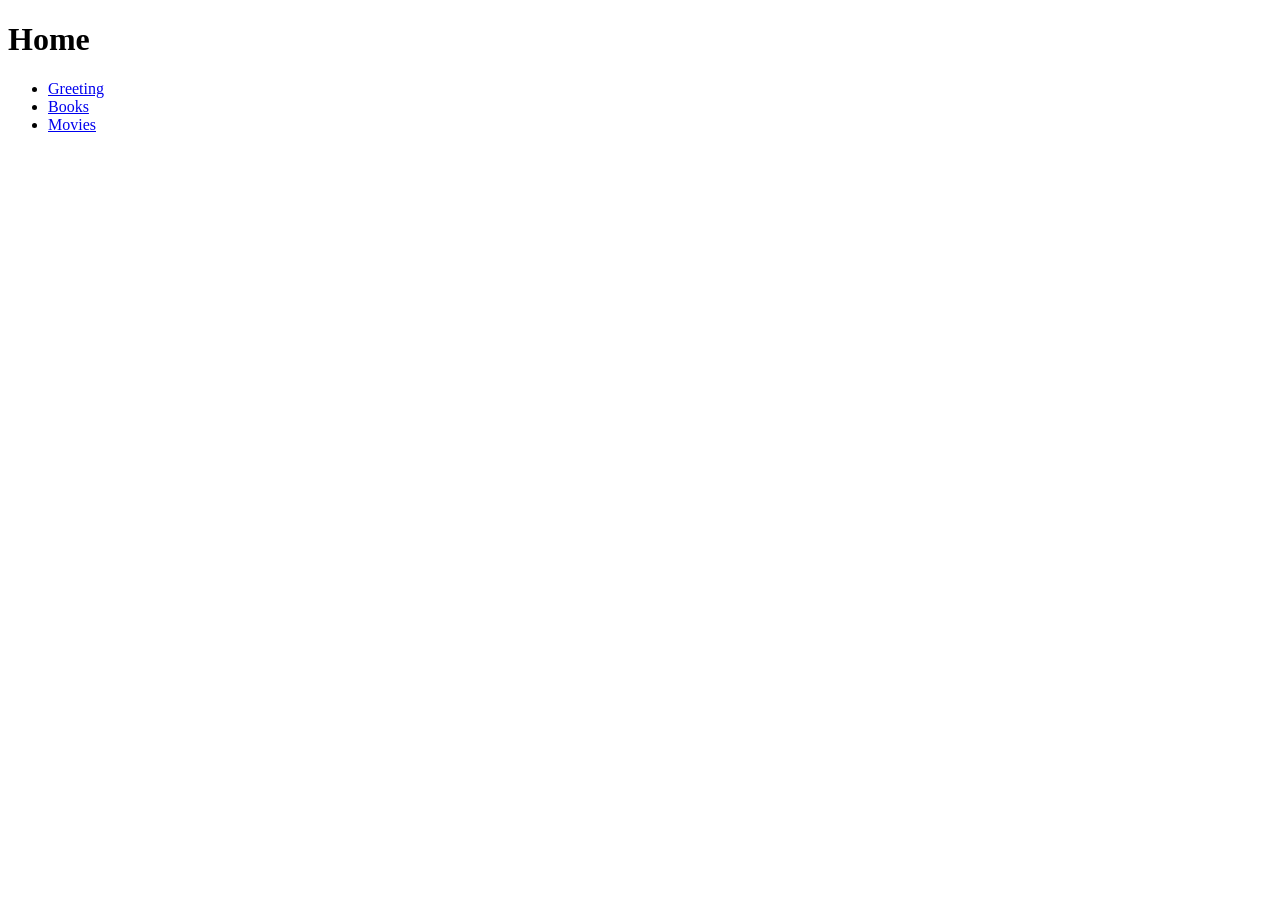
==== src/main/resources/static/index.html @ a035fa70 "update home page css issue #2" ====
<!DOCTYPE HTML>
<html>
<head>
<title>Getting Started: Serving Web Content</title>
<meta http-equiv="Content-Type" content="text/html; charset=UTF-8" />
<link rel="stylesheet" href="/style.css">
</head>

<body>

<h1>Home</h1>

<ul>
<li><a href="/greeting">Greeting</a></li>
<li><a href="/books">Books</a></li>
<li><a href="/movies">Movies</a></li>
</ul>

</body>
</html>
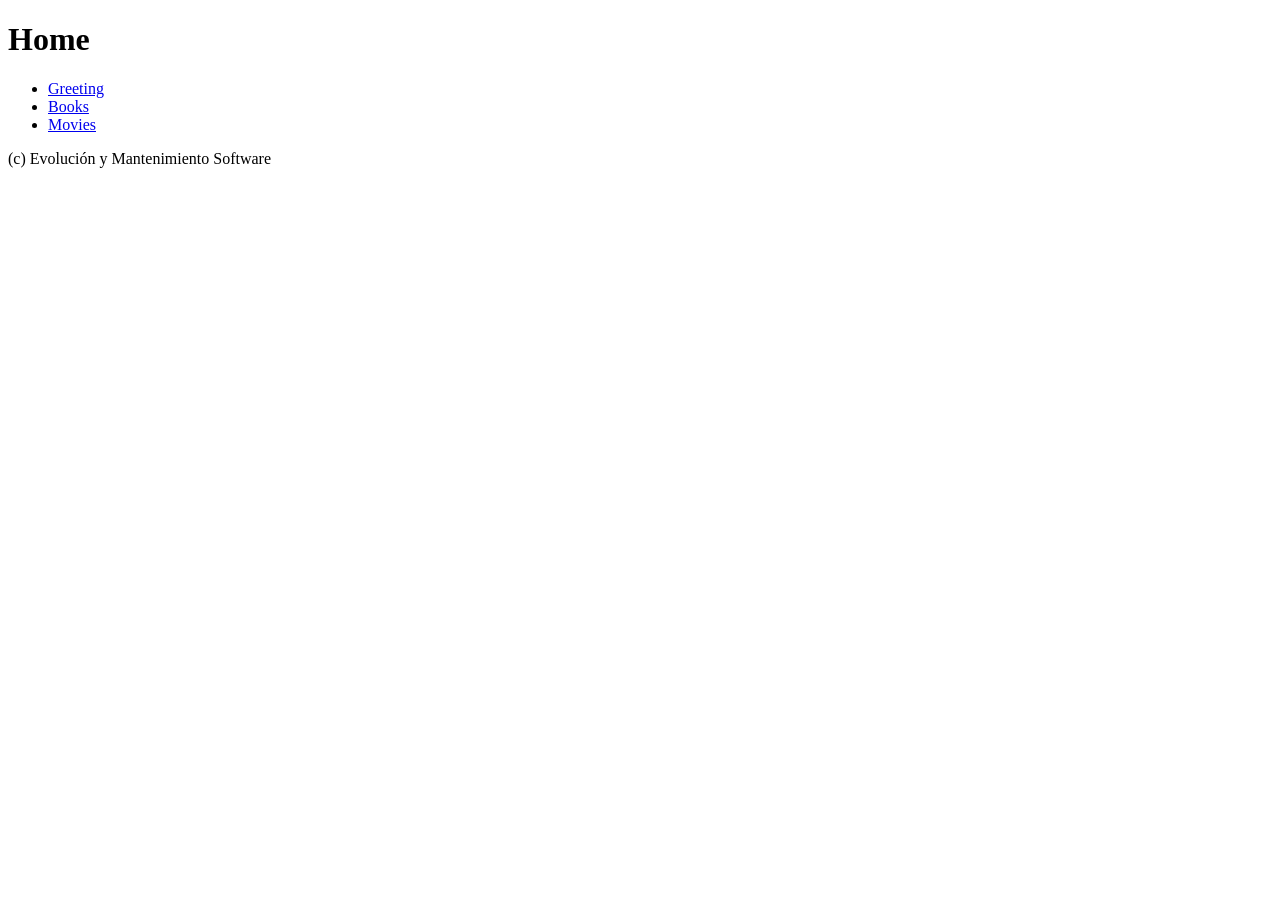
==== commit 1970b117: "fix bug footnote hotfix #5" ====
--- a/src/main/resources/static/index.html
+++ b/src/main/resources/static/index.html
@@ -16,5 +16,10 @@
 <li><a href="/movies">Movies</a></li>
 </ul>
 
+<footer>
+(c) Evolución y Mantenimiento Software
+</footer>
+
 </body>
-</html>+</html>
+
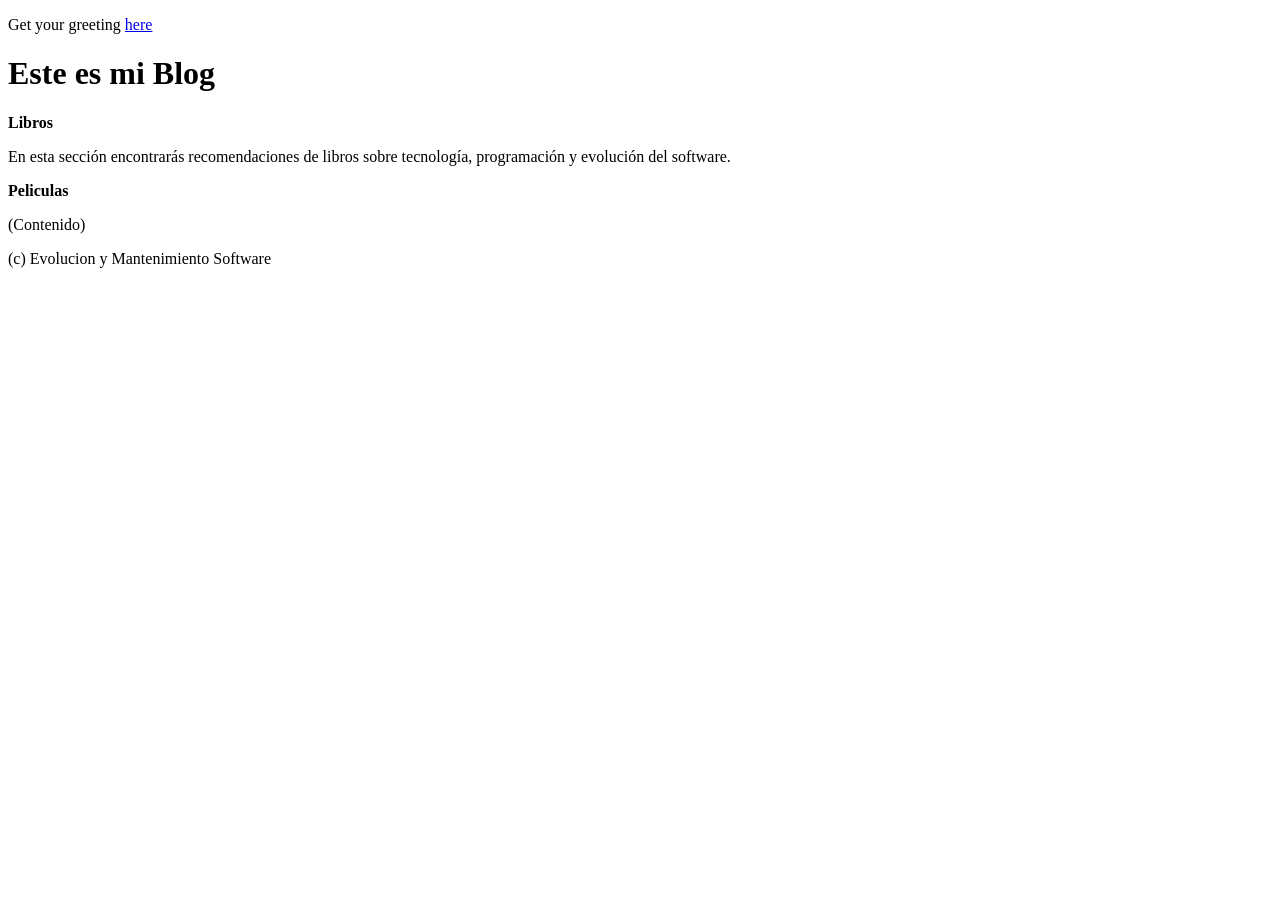
==== commit 1e45032f: "update movies & books issue #4" ====
--- a/src/main/resources/static/index.html
+++ b/src/main/resources/static/index.html
@@ -1,25 +1,33 @@
 <!DOCTYPE HTML>
 <html>
 <head>
-<title>Getting Started: Serving Web Content</title>
-<meta http-equiv="Content-Type" content="text/html; charset=UTF-8" />
-<link rel="stylesheet" href="/style.css">
+    <title>Blog EMS</title>
+    <meta http-equiv="Content-Type" content="text/html; charset=UTF-8" />
 </head>
-
 <body>
 
-<h1>Home</h1>
+<p>Get your greeting <a href="/greeting">here</a></p>
 
-<ul>
-<li><a href="/greeting">Greeting</a></li>
-<li><a href="/books">Books</a></li>
-<li><a href="/movies">Movies</a></li>
-</ul>
+<!-- Cabecera -->
+<header>
+    <h1>Este es mi Blog</h1>
+</header>
 
+<!-- Contenido -->
+<section>
+    <b>Libros</b>
+    <p>En esta sección encontrarás recomendaciones de libros sobre tecnología, programación y evolución del software.</p>
+</section>
+
+<section>
+    <b>Peliculas</b>
+    <p>(Contenido)</p>
+</section>
+
+<!-- Pie de pagina -->
 <footer>
-(c) Evolución y Mantenimiento Software
+    (c) Evolucion y Mantenimiento Software
 </footer>
 
 </body>
 </html>
-
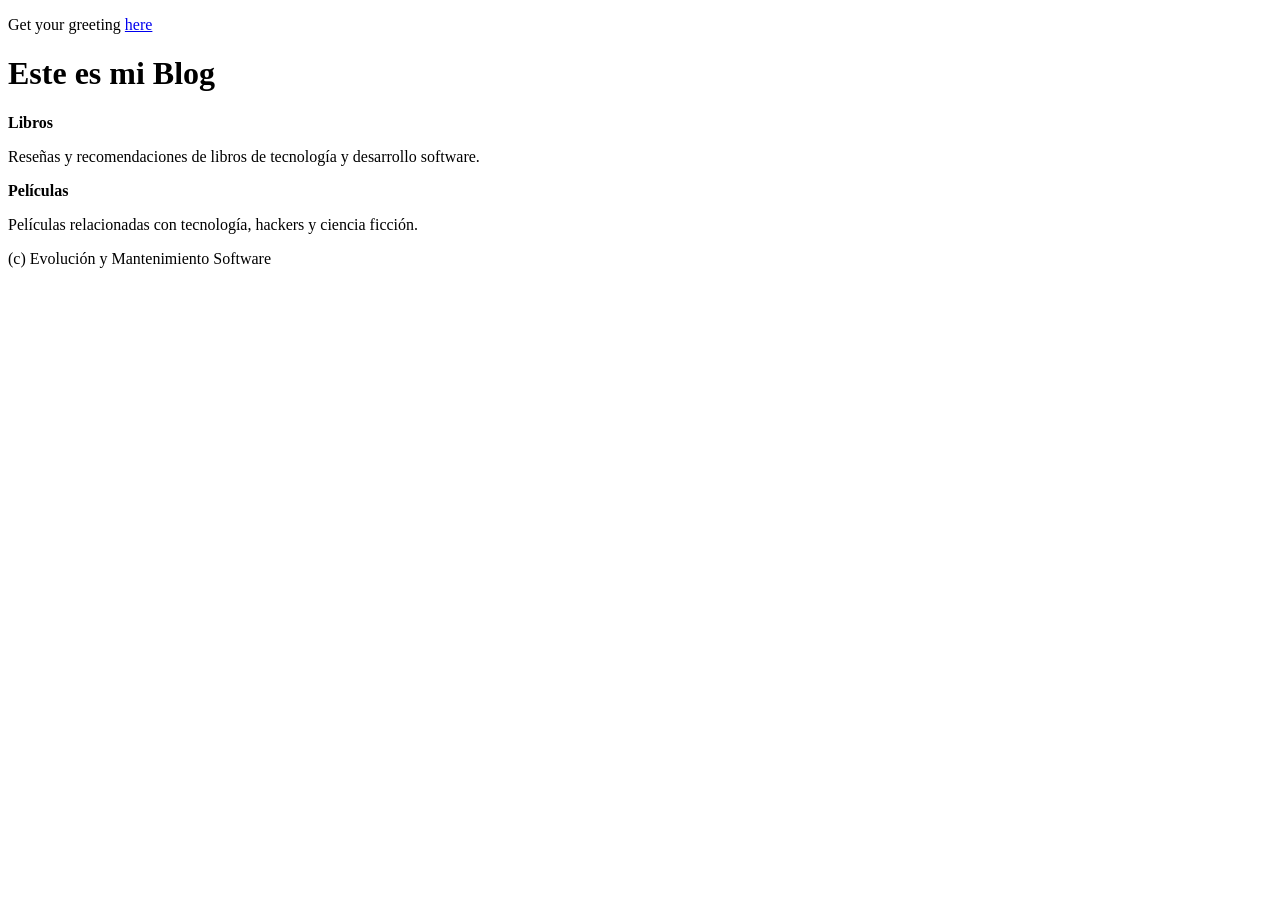
==== commit 78c26f4b: "update movies & books issue #4" ====
--- a/src/main/resources/static/index.html
+++ b/src/main/resources/static/index.html
@@ -1,32 +1,33 @@
 <!DOCTYPE HTML>
 <html>
 <head>
-    <title>Blog EMS</title>
-    <meta http-equiv="Content-Type" content="text/html; charset=UTF-8" />
+<title>Blog EMS</title>
+<meta http-equiv="Content-Type" content="text/html; charset=UTF-8" />
 </head>
+
 <body>
 
 <p>Get your greeting <a href="/greeting">here</a></p>
 
 <!-- Cabecera -->
 <header>
-    <h1>Este es mi Blog</h1>
+<h1>Este es mi Blog</h1>
 </header>
 
 <!-- Contenido -->
 <section>
-    <b>Libros</b>
-    <p>En esta sección encontrarás recomendaciones de libros sobre tecnología, programación y evolución del software.</p>
+<b>Libros</b>
+<p>Reseñas y recomendaciones de libros de tecnología y desarrollo software.</p>
 </section>
 
 <section>
-    <b>Peliculas</b>
-    <p>(Contenido)</p>
+<b>Películas</b>
+<p>Películas relacionadas con tecnología, hackers y ciencia ficción.</p>
 </section>
 
 <!-- Pie de pagina -->
 <footer>
-    (c) Evolucion y Mantenimiento Software
+(c) Evolución y Mantenimiento Software
 </footer>
 
 </body>
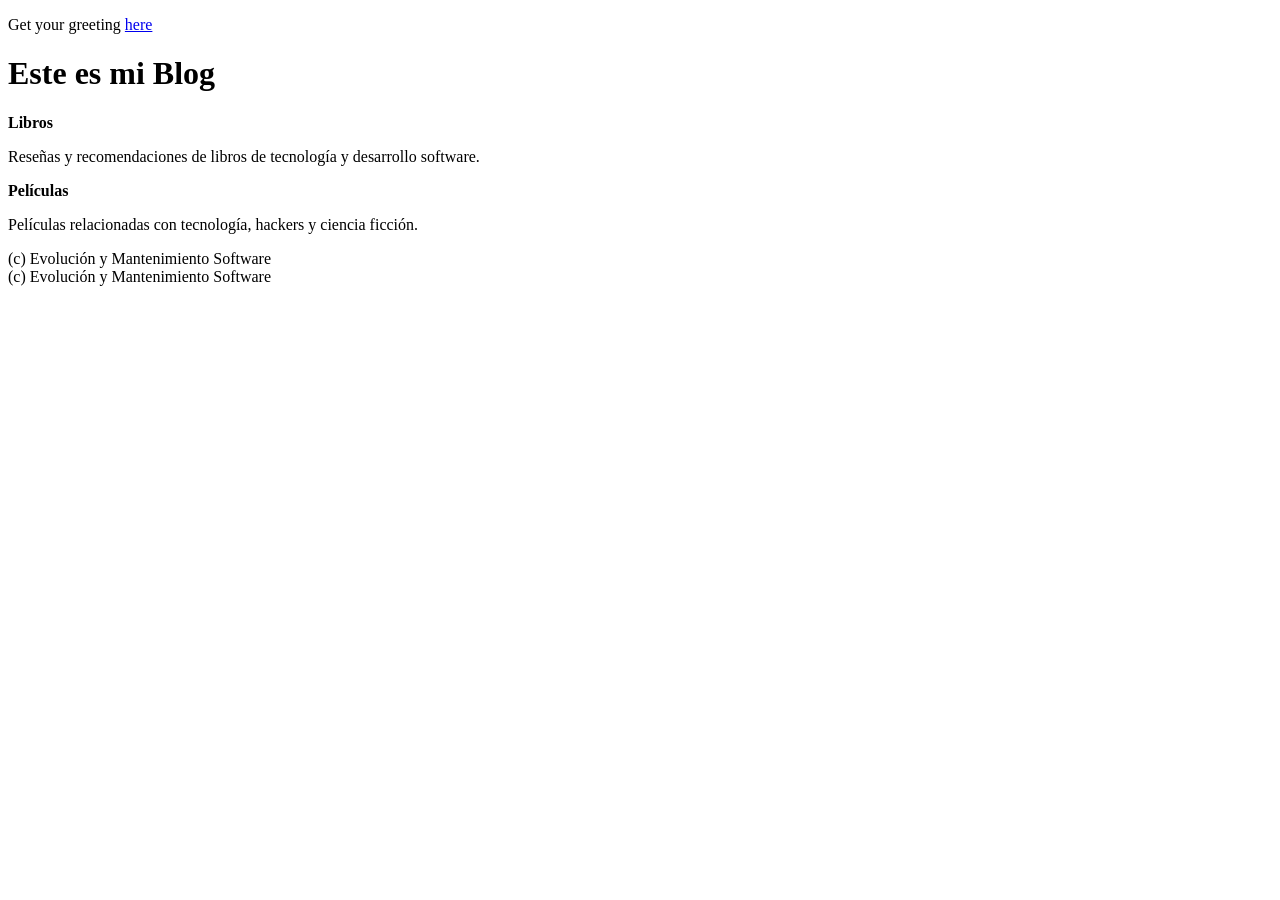
==== commit 8f24d38d: "Merge issue #4 into master" ====
--- a/src/main/resources/static/index.html
+++ b/src/main/resources/static/index.html
@@ -30,5 +30,10 @@
 (c) Evolución y Mantenimiento Software
 </footer>
 
+<footer>
+(c) Evolución y Mantenimiento Software
+</footer>
+
 </body>
 </html>
+
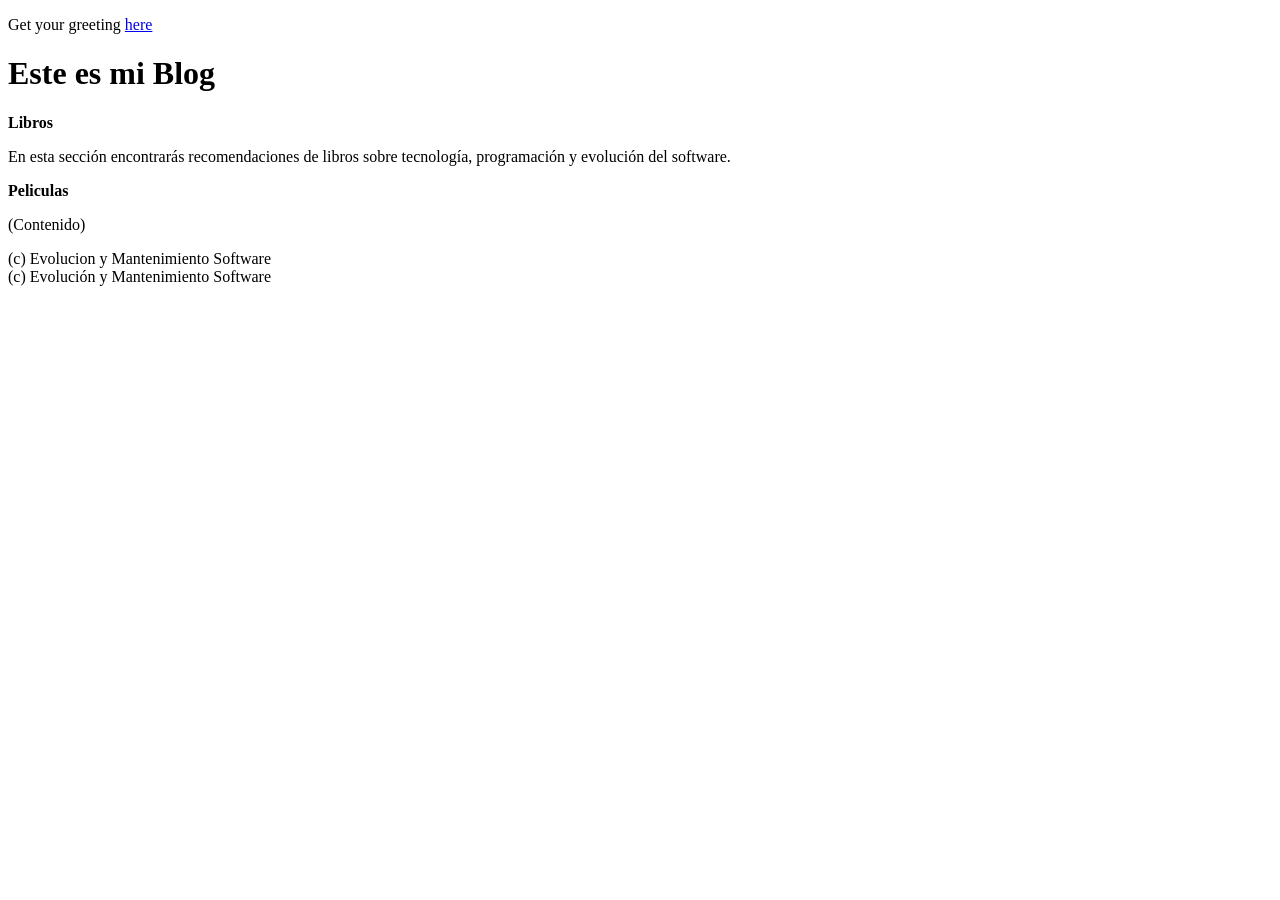
==== commit 105fc86a: "update books issue #3" ====
--- a/src/main/resources/static/index.html
+++ b/src/main/resources/static/index.html
@@ -1,33 +1,32 @@
 <!DOCTYPE HTML>
 <html>
 <head>
-<title>Blog EMS</title>
-<meta http-equiv="Content-Type" content="text/html; charset=UTF-8" />
+    <title>Blog EMS</title>
+    <meta http-equiv="Content-Type" content="text/html; charset=UTF-8" />
 </head>
-
 <body>
 
 <p>Get your greeting <a href="/greeting">here</a></p>
 
 <!-- Cabecera -->
 <header>
-<h1>Este es mi Blog</h1>
+    <h1>Este es mi Blog</h1>
 </header>
 
 <!-- Contenido -->
 <section>
-<b>Libros</b>
-<p>Reseñas y recomendaciones de libros de tecnología y desarrollo software.</p>
+    <b>Libros</b>
+    <p>En esta sección encontrarás recomendaciones de libros sobre tecnología, programación y evolución del software.</p>
 </section>
 
 <section>
-<b>Películas</b>
-<p>Películas relacionadas con tecnología, hackers y ciencia ficción.</p>
+    <b>Peliculas</b>
+    <p>(Contenido)</p>
 </section>
 
 <!-- Pie de pagina -->
 <footer>
-(c) Evolución y Mantenimiento Software
+    (c) Evolucion y Mantenimiento Software
 </footer>
 
 <footer>
@@ -36,4 +35,3 @@
 
 </body>
 </html>
-
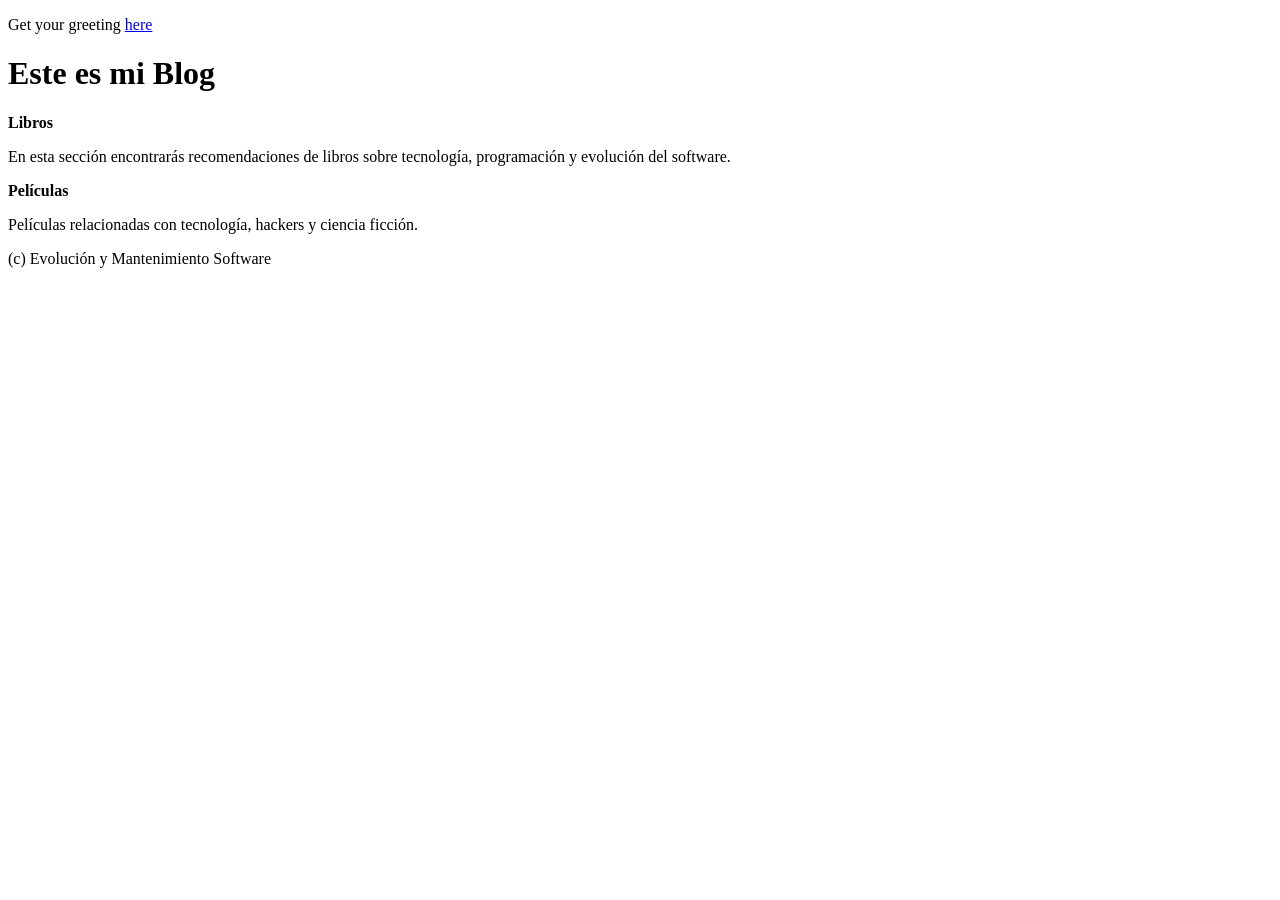
==== commit 7003cfef: "Merge branch 'master' of https://github.com/oms250605/Trabajo2.0" ====
--- a/src/main/resources/static/index.html
+++ b/src/main/resources/static/index.html
@@ -1,8 +1,8 @@
 <!DOCTYPE HTML>
 <html>
 <head>
-    <title>Blog EMS</title>
-    <meta http-equiv="Content-Type" content="text/html; charset=UTF-8" />
+<title>Blog EMS</title>
+<meta http-equiv="Content-Type" content="text/html; charset=UTF-8" />
 </head>
 <body>
 
@@ -10,28 +10,24 @@
 
 <!-- Cabecera -->
 <header>
-    <h1>Este es mi Blog</h1>
+<h1>Este es mi Blog</h1>
 </header>
 
 <!-- Contenido -->
 <section>
-    <b>Libros</b>
-    <p>En esta sección encontrarás recomendaciones de libros sobre tecnología, programación y evolución del software.</p>
+<b>Libros</b>
+<p>En esta sección encontrarás recomendaciones de libros sobre tecnología, programación y evolución del software.</p>
 </section>
 
 <section>
-    <b>Peliculas</b>
-    <p>(Contenido)</p>
+<b>Películas</b>
+<p>Películas relacionadas con tecnología, hackers y ciencia ficción.</p>
 </section>
 
 <!-- Pie de pagina -->
-<footer>
-    (c) Evolucion y Mantenimiento Software
-</footer>
-
 <footer>
 (c) Evolución y Mantenimiento Software
 </footer>
 
 </body>
-</html>
+</html>
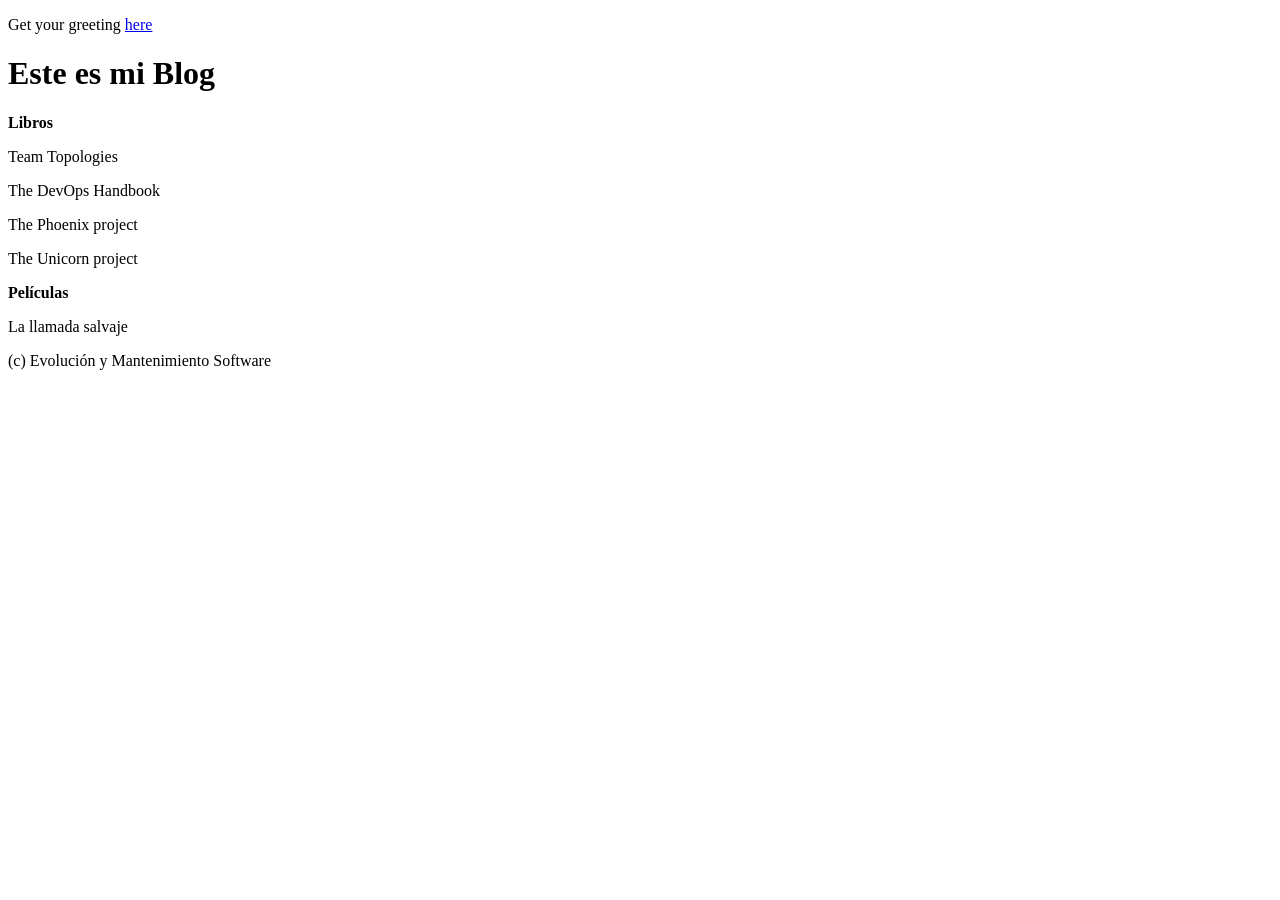
==== commit aa344c19: "Resolve merge conflict issue #X4" ====
--- a/src/main/resources/static/index.html
+++ b/src/main/resources/static/index.html
@@ -16,12 +16,15 @@
 <!-- Contenido -->
 <section>
 <b>Libros</b>
-<p>En esta sección encontrarás recomendaciones de libros sobre tecnología, programación y evolución del software.</p>
+<p>Team Topologies</p>
+<p>The DevOps Handbook</p>
+<p>The Phoenix project</p>
+<p>The Unicorn project</p>
 </section>
 
 <section>
 <b>Películas</b>
-<p>Películas relacionadas con tecnología, hackers y ciencia ficción.</p>
+<p>La llamada salvaje</p>
 </section>
 
 <!-- Pie de pagina -->
